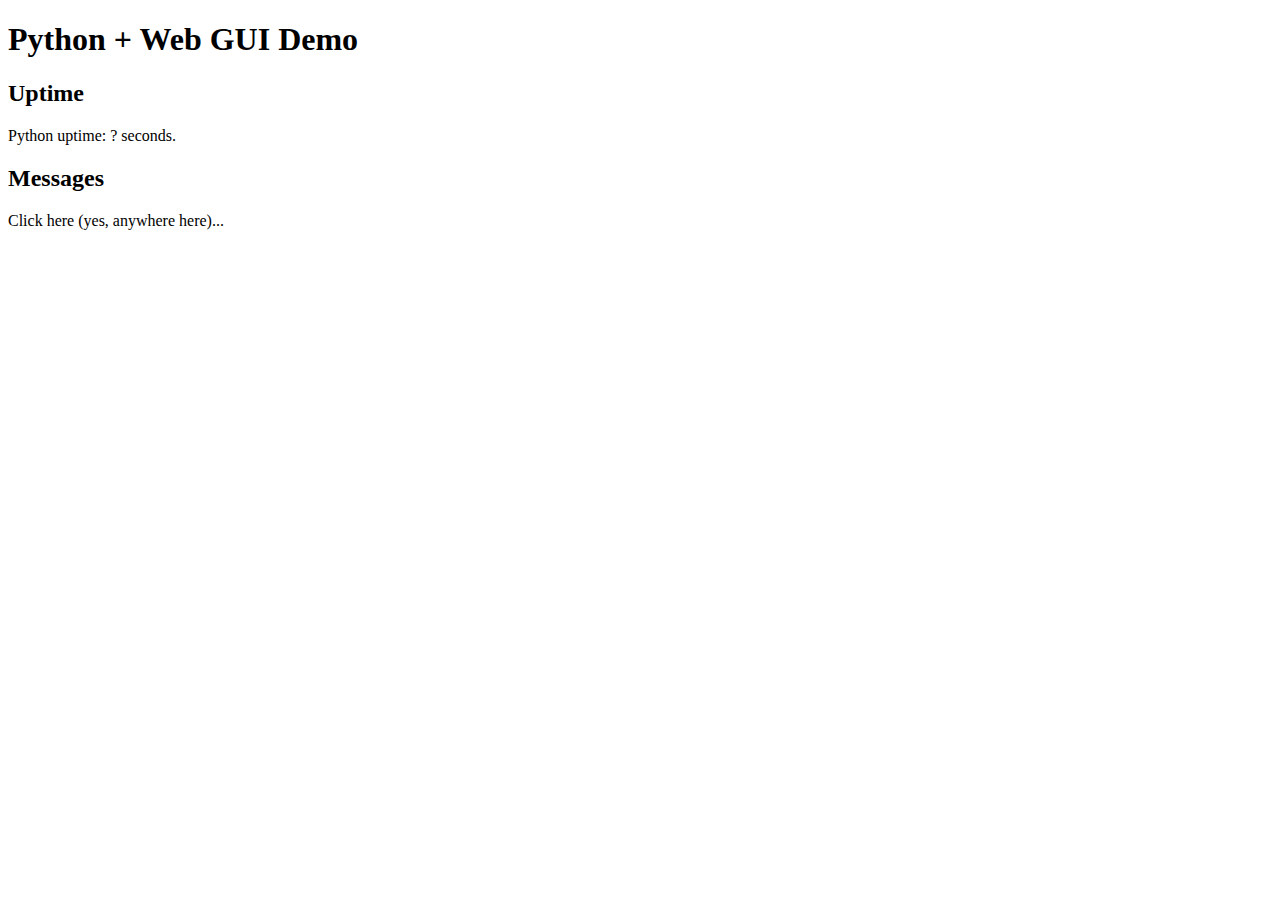
==== demo.html @ 4bc1824d "Updated to use html5 and json from stdlib" ====
<!DOCTYPE html>
<html lang="en">
  <head>
    <meta charset="utf-8">
    <title></title>
  </head>

  <body>
    <h1>Python + Web GUI Demo</h1>
    <h2>Uptime</h2>
    <p class="uptime">
      Python uptime:
      <span id="uptime-value">?</span> seconds.
    </p>
    <h2>Messages</h2>
    <p id="messages">
      Click here (yes, anywhere here)...<br/>
    </p>

    <script src="http://code.jquery.com/jquery-1.10.2.min.js"></script>
    <script src="ipc.js" type="text/javascript"></script>
    <script src="demo.js" type="text/javascript"></script>
  </body>
</html>
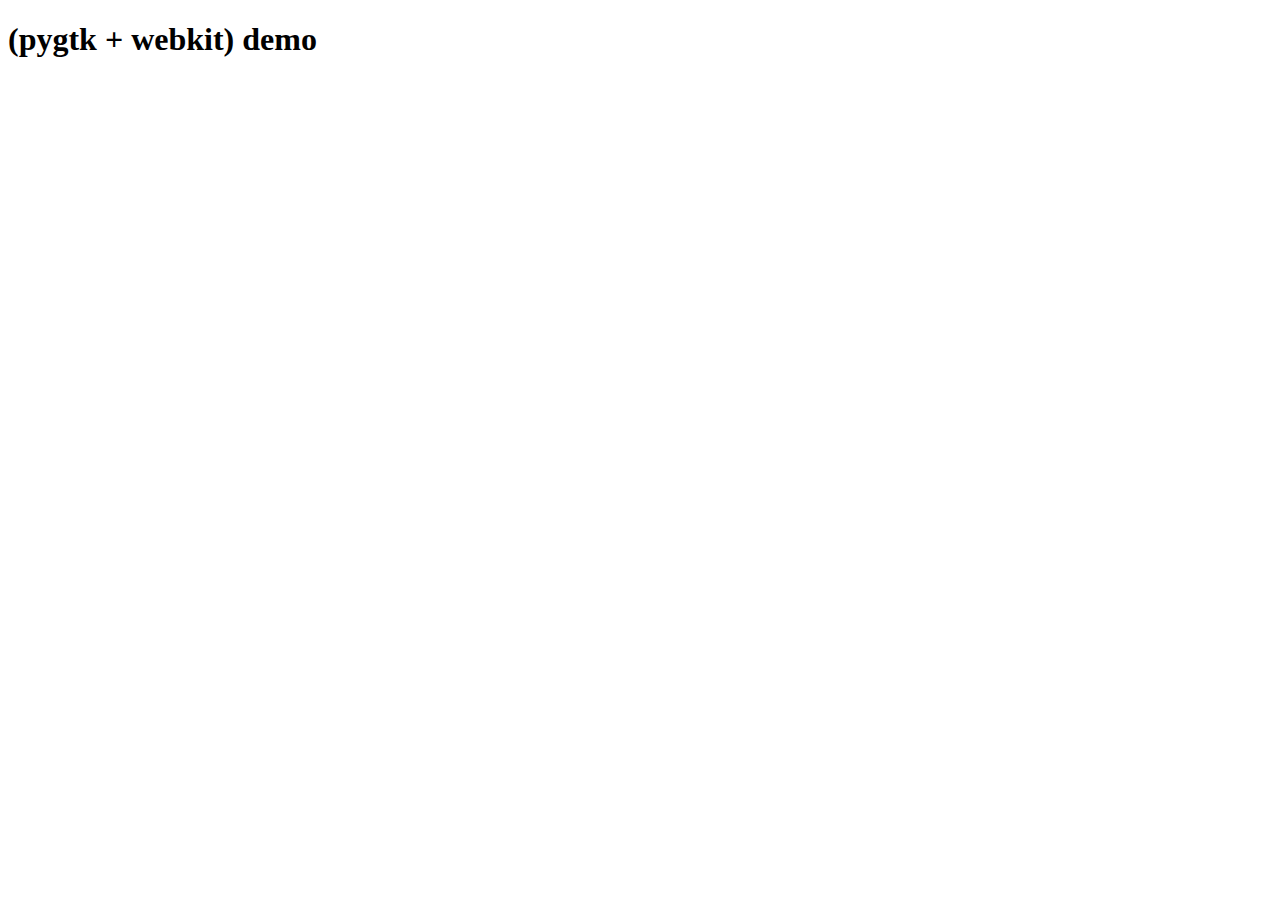
==== commit ca2db965: "Updated html page to use just d3.js" ====
--- a/demo.html
+++ b/demo.html
@@ -2,23 +2,11 @@
 <html lang="en">
   <head>
     <meta charset="utf-8">
-    <title></title>
+    <script src="lib/d3.min.js" charset="utf-8"></script>
   </head>
 
   <body>
-    <h1>Python + Web GUI Demo</h1>
-    <h2>Uptime</h2>
-    <p class="uptime">
-      Python uptime:
-      <span id="uptime-value">?</span> seconds.
-    </p>
-    <h2>Messages</h2>
-    <p id="messages">
-      Click here (yes, anywhere here)...<br/>
-    </p>
-
-    <script src="http://code.jquery.com/jquery-1.10.2.min.js"></script>
-    <script src="ipc.js" type="text/javascript"></script>
-    <script src="demo.js" type="text/javascript"></script>
+    <h1>(pygtk + webkit) demo</h1>
+    <script src="lib/demo.js" type="text/javascript"></script>
   </body>
 </html>
